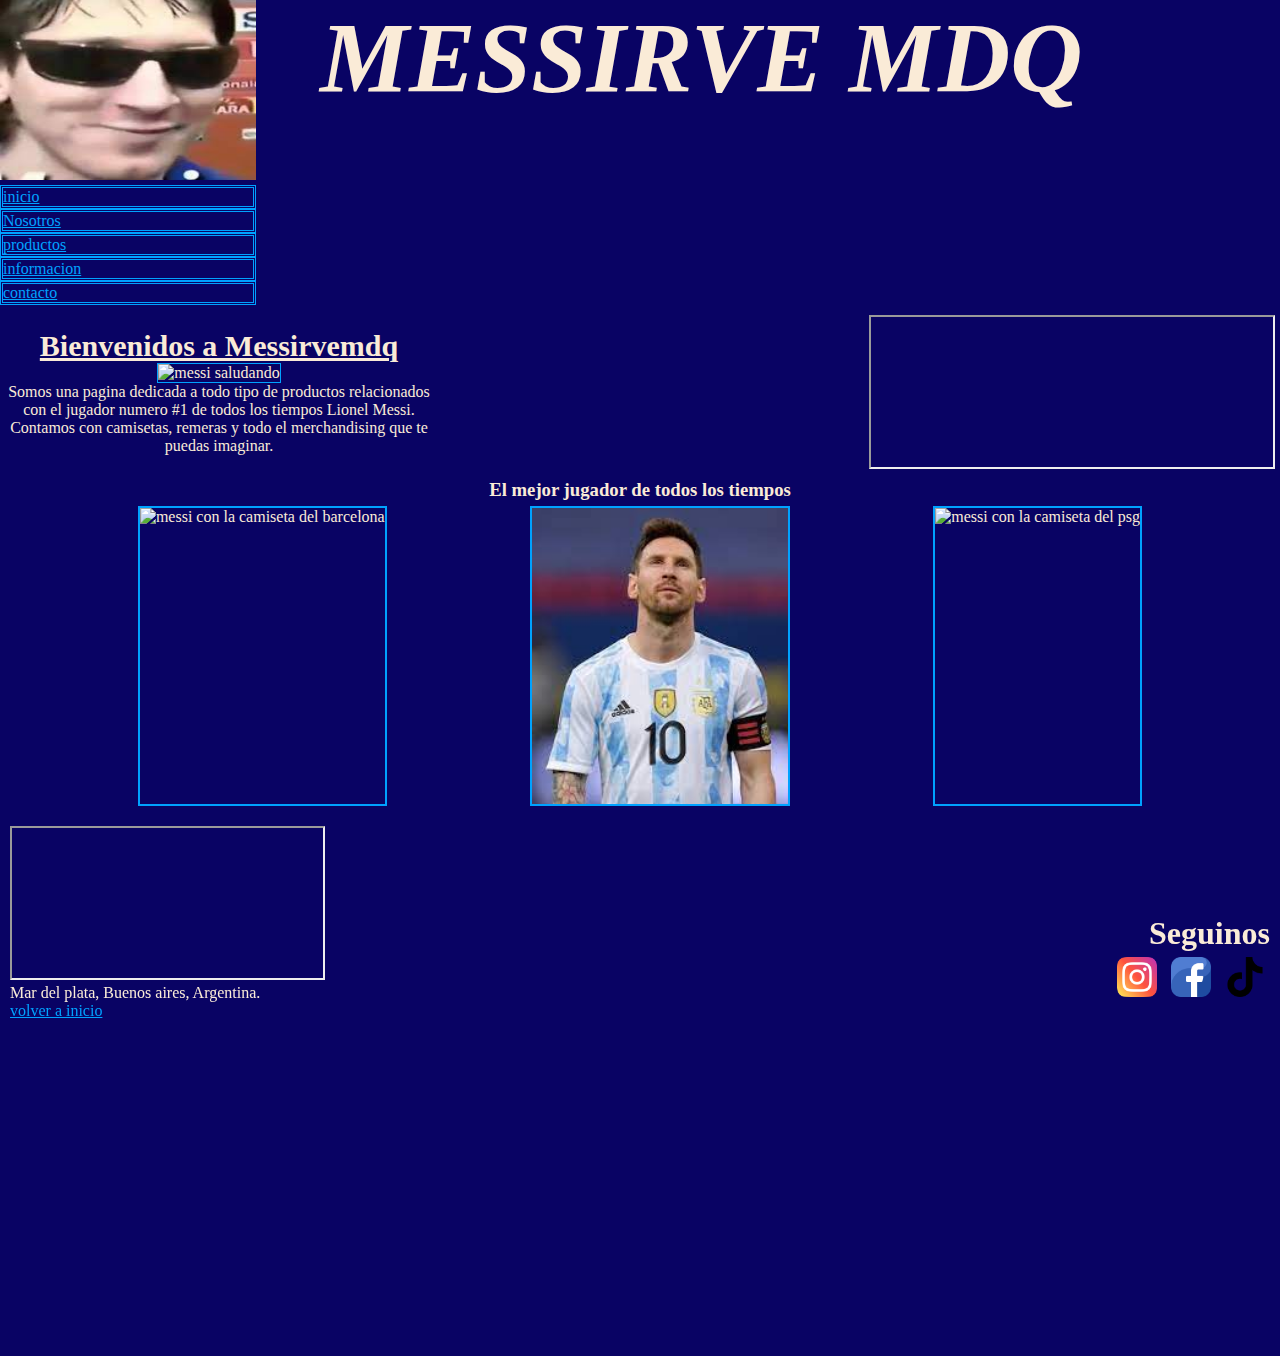
==== index.html @ 69eee735 "iniciando" ====
<!DOCTYPE html>
<html>
<head>
    <meta charset="UTF-8">
    <meta http-equiv="X-UA-Compatible" content="IE=edge">
    <meta name="viewport" content="width=device-width, initial-scale=1.0">
    <title>messirvemdq</title>

    <link href="https://cdn.jsdelivr.net/npm/bootstrap@5.1.3/dist/css/bootstrap.min.css" rel="stylesheet" integrity="sha384-1BmE4kWBq78iYhFldvKuhfTAU6auU8tT94WrHftjDbrCEXSU1oBoqyl2QvZ6jIW3" crossorigin="anonymous">

    <link rel="stylesheet" href="estilos/estilos.css">
    <link rel="shortcut icon" href="imagenes/favicon.ico" type="image/x-icon">
    <link rel="icon" href="imagenes/favicon.ico" type="image/x-icon"> 
</head>
<body id="grilla-areas">
   
    <header class="titulo" id="inicio">

        <img src="imagenes/messirve2.jpg" alt="logo messirve">
        <h1>MESSIRVE MDQ </h1> 
        
    </header>

    
    <nav class="menu">
        <ul class="nav nav-pills nav-justified">
        <li class="nav-item">
          <a class="nav-link active" aria-current="page" href="index.html">inicio</a>
        </li>
        <li class="nav-item">
          <a class="nav-link" href="paginas/nosotros.html">Nosotros</a>
        </li>
        <li class="nav-item">
          <a class="nav-link" href="paginas/productos.html">productos</a>
        </li>
        <li class="nav-item">
          <a class="nav-link" href="paginas/informacion.html">informacion</a>
        </li>
        <li class="nav-item">
            <a class="nav-link" href="paginas/contacto.html">contacto</a>
          </li>
        </ul>
    </nav>


    <section class="presentacion" id="saludo">
        <h2>Bienvenidos a Messirvemdq</h2>
        <img class="" src="https://encrypted-tbn0.gstatic.com/images?q=tbn:ANd9GcQJ3PNjOKpRsNLU3JyqGo30hFySJSRhVh8MZQ&usqp=CAU" alt="messi saludando">

        <p>Somos una pagina dedicada a todo tipo de productos relacionados con el jugador numero #1 de todos los tiempos Lionel Messi. Contamos con camisetas, remeras y todo el merchandising que te puedas imaginar.</p>
    </section>
    <section id="fotos" class="camisetas">
        <h3>El mejor jugador de todos los tiempos</h3>
        <article>        
            <img src="https://i.pinimg.com/originals/a3/68/0e/a3680e775f9c9337b7ccfcdf8c502755.jpg"  alt="messi con la camiseta del barcelona">

            <img src="imagenes/messi-camiseta1.jpg" alt="messi con la camiseta de la copa america">

            <img src="https://encrypted-tbn0.gstatic.com/images?q=tbn:ANd9GcQix8iZkI_CMEKSxhjtA6IxgdpMWDa_nEv1fg&usqp=CAU" alt="messi con la camiseta del psg">
        </article>
    </section>    
    <aside id="brazo" class="paginas">
        <iframe class="iframe" src="https://www.youtube.com/embed/tRSFPh_BhzM" title="YouTube video player" frameborder="0" allow="accelerometer; autoplay; clipboard-write; encrypted-media; gyroscope; picture-in-picture" allowfullscreen></iframe>

        <iframe class="iframe" src="https://messi.com/" ></iframe>
    </aside>
    

    <footer class="final">
        <section>
            <article class="mapa">
                <iframe  src="https://www.google.com/maps/embed?pb=!1m18!1m12!1m3!1d201169.9058427753!2d-57.871158523212735!3d-38.01725653485772!2m3!1f0!2f0!3f0!3m2!1i1024!2i768!4f13.1!3m3!1m2!1s0x9584d94d19d34209%3A0xdd9670804bfed126!2sMar%20del%20Plata%2C%20Provincia%20de%20Buenos%20Aires!5e0!3m2!1ses-419!2sar!4v1652052007382!5m2!1ses-419!2sar"  allowfullscreen="" loading="lazy" referrerpolicy="no-referrer-when-downgrade"></iframe>        
                <p>Mar del plata, Buenos aires, Argentina.</p>
                <a href="#inicio">volver a inicio</a>
            </article>      
           

            <article class="redes">
                <div>
                    <h4>Seguinos</h4>
                </div>
                <div>
                    <a href="https://www.instagram.com/messirve.mdq/" target="_blank"><img src="imagenes/instagram.png" alt="logo instagram"></a> 

                    <a href="" target="_blank"><img src="imagenes/facebook.png" alt="logo facebook"></a>

                    <a href="" target="_blank"><img src="imagenes/tik-tok.png" alt="logo tik-tok"></a>
                </div>
            </article>
        </section>
    </footer>
    <script src="https://cdn.jsdelivr.net/npm/@popperjs/core@2.10.2/dist/umd/popper.min.js" integrity="sha384-7+zCNj/IqJ95wo16oMtfsKbZ9ccEh31eOz1HGyDuCQ6wgnyJNSYdrPa03rtR1zdB" crossorigin="anonymous"></script>
    <script src="https://cdn.jsdelivr.net/npm/bootstrap@5.1.3/dist/js/bootstrap.min.js" integrity="sha384-QJHtvGhmr9XOIpI6YVutG+2QOK9T+ZnN4kzFN1RtK3zEFEIsxhlmWl5/YESvpZ13" crossorigin="anonymous"></script>
</body>
</html>
---- estilos/estilos.css ----
@import url('https://fonts.googleapis.com/css2? family= Roboto:ital,wght@0,300;0,500;1,900 & display=swap');

*{
    margin: 0;
    padding: 0;
    font-family: 'roboto' sans-serif;
    box-sizing: border-box;
}


/*----body----*/
body{
    background-color: rgb(9, 3, 100);
    color: antiquewhite;
}

/*----header----*/

.titulo{
    display: flex;
    justify-content: flex-start;
    align-items: stretch;
}
.titulo img{
    width: 20%;
    height: 20vh;
    margin-right: 5%;
}
.titulo h1{
    font-style: italic ;
    font-size: 100px;
    text-align: end;        
}

/*----nav----*/

.menu{   
    width: 100%;    
    /*padding: 5px;*/    
}
/*.menu ul{
    display: flex;
    justify-content: space-between;
    align-items: center;
}*/
.menu ul li{
   /* font-size: larger;
    text-align: center;*/
    width: 20%;    
    border: double rgb(0, 162, 255);
    /*display: inline-block;*/
}
.menu ul li a{
    color: rgb(0, 162, 255);
}   


/*-----------section-saludo-------------*/

.presentacion{
    display: flex;
    flex-flow: column wrap;
    justify-content: center;
    align-items: center;
    text-align: center;
    padding: 5px;
}
.presentacion img{
    
    border: 1px solid rgb(0, 162, 255);
}
.presentacion h2{
    font-size: 30px;
    font-style: bold;
    text-decoration: underline;
    
}
.presentacion p{
    font-size: 100;
}

/*-----------seccion-camisetas-----------*/

.camisetas article{
    display: flex;
    justify-content: space-evenly;
    align-items: stretch;
    flex-wrap: wrap;
}
.camisetas h3{
    text-align: center;
    font-size: 700;
}
.camisetas article img{   
    height: 300px;
    margin: 5px;
    border: solid 2px rgb(0, 162, 255);
}

/*-----------aside-----------*/

.paginas{
  display: flex;
  justify-content: space-evenly;
  align-items: stretch;
}
.paginas iframe{    
    width: 50%;
    margin: 5px;
}

/*----main-nosotros----*/


.nos{
    display: flex; 
    align-items: center;   
}
.nos div{
    width: 50%;
}
.nos div h2{
    font-size: 3rem;
    font-style: bold;
    text-decoration: underline;
    text-align: center;
  
}
.nos div p{
    text-align: center;
    font-style: normal;
    line-height: 250%;
    font-size: 500;
    padding: 30px;
}
.nos div img{
   width: 100%;
   height: auto;
   
}

/*----main-productos----*/

.productos{
    text-align: center;
    font-style: normal;    
}
.productos h2{
    
    font-size: 30px;
    font-style: bold;
    text-decoration: underline;
}
.productos h3{
    font-size: 700;
    font-style: italic;
    text-align: justify;
}
.productos section{
    display: flex;
    flex-flow: row wrap;
    justify-content: space-around;
    align-items: center;
}
.productos section div img{
    width: 100%;
    height: 300px;
   
    border: solid 2px rgb(0, 162, 255);  
}
.productos section div p{
    text-align: center;
    line-height: 25px;
}


/*----main-informacion----*/
.info{
    text-align: center;
    font-style: normal;
    background:  url(https://cdn.resfu.com/scripts/tmp_images/agencia-efe_multimedia_55008223330.multimedia.photos.55008223330003.file.jpg?size=1000x&lossy=1);
    background-position: center;
    background-repeat: no-repeat;
    background-size: 100% 100%;
    padding: 20px;
    width: 100%;    
}
.info h2{    
    font-size: 30px;
    font-style: bold;
    text-decoration: underline;
}
.info h3{   
    font-size: 700;
    font-style:  italic;    
}
.info section{
    text-align: justify;
    line-height: 25px;
    width: 50%;
}
.pregunta{
    font-size: 300;
    font-style: bold;
}
.respuesta{
    font-size: 300;
    font-style: normal;
}
.respuesta a{
    color: rgb(0, 162, 255);
}

/*----main-contacto----*/
.contacto{
    text-align: center;
    font-style: normal;
    padding: 20px;
    width: 100%;
}
.contacto h2{
    
    font-size: 30px;
    font-style: bold;
    text-decoration: underline;
}
.contacto p{    
    font-size: 500;
    font-style: italic;
    margin: 10px;
}
.form{
    margin: 15px;  
    width: 100%; 
    padding: 10px;
    border: 1px solid white;
}  
.form div{
    margin-top: 10px;
}

/*----footer----*/

.final{
    width: 100%;
    height: 60vh;
    font-size: 300; 
    padding: 10px; 
    background-image: url(https://editorial.uefa.com/resources/026c-12f705c46a6c-9f2eb0579483-1000/messi_graphic.jpg); 
    background-position: center;
    background-repeat: no-repeat;
    background-size: cover;   
}
.final section{
    display: flex;        
}
.mapa{
    width: 50%;
    height: 20vh;
}
.mapa iframe{
    width: 50%;
}
.mapa p{
    text-align: justify;
}
.final section a{
    color: rgb(0, 162, 255);
}
.redes{
    width: 50%;
    display: flex;
    flex-direction: column;
    justify-content: flex-end;
    align-items: flex-end;
}
.redes div h4{
    font-size: 2rem;
}
.redes div a img{
    width: 50px;
    height: 50px; 
    padding: 5px;
}


/*------grids por areas--------*/
#grilla-areas{
    display: grid;
    /*estructura grid por area*/
    grid-template-areas: 
    /*2columnas y 5filas*/
    "cabeza cabeza"/*fila 1*/
    "menu menu "/*fila 2*/
    "saludo brazo "/*fila 3*/
    "fotos fotos"/*fila 4*/
    "pie pie "/*fila 5*/
    ;
    grid-template-columns: auto 65%;
    grid-template-rows: auto;
    grid-column-gap: 10px;
    grid-row-gap: 5px;
}

.grilla-galeria{
    display: grid;
    grid-template-columns: 30% 30% 30%;
    grid-template-rows: 50vh;
}

/*nombrar areas*/

header {
    grid-area: cabeza;
}
footer {
    grid-area: pie;
}
#saludo {
    grid-area: saludo;
}
#fotos {
    grid-area: fotos;    
}
nav {
    grid-area: menu;
}
aside {
    grid-area: brazo;
}



/*-----------------------tablet-----------------*/
/*----------------------------------------------*/

@media (max-width: 1023px) {

 /*----header----*/   
    .titulo{      
        align-items: center;
    }
    .titulo h1{
        font-size: 4rem;
        text-align: center;
    }

/*-----------section-saludo-------------*/
    .presentacion p{
        font-size: 1rem;
    }

/*-----------seccion-camisetas-----------*/
    .camisetas h3{
        font-size: 2rem;
        padding: 5px;
    }

/*-----------aside-----------*/
    .paginas{          
        align-items: center;
    }
    .paginas iframe{
        margin: 15px;
        width: 90%;
        height: 50vh;
    }

/*------grids por areas--------*/
    #grilla-areas{
        display: grid;
    /*estructura grid por area*/
        grid-template-areas: 
    /*1columnas y 6filas*/
        "cabeza"/*fila 1*/
        "menu"/*fila 2*/
        "saludo"/*fila 3*/
        "fotos"/*fila 4*/
        "brazo"/*fila 5*/
        "pie"/*fila 6*/
        ;
        grid-template-columns: 100%;
        grid-template-rows: 20vh auto ;
        grid-column-gap: 1px;
        grid-row-gap: 1px;
    }

}

/*----------------tablet pequeñas---------------*/
/*----------------------------------------------*/

@media (max-width: 768px){

/*----header----*/    
.titulo h1{
    font-size: 3rem;
}

/*-----------seccion-camisetas-----------*/
.camisetas article img{   
    height: 50vh;
}

/*-----------aside-----------*/
.paginas{    
    flex-flow: column wrap;       
}

/*----main-nosotros----*/
.nos{
    flex-direction: column;
}
.nos div{
    width: 100%;
}
.nos div h2{
    font-size: 2rem;
}
.nos div p{
    line-height: 150%;
    font-size: 300;
}

/*----main-nosotros----*/
.productos h3{
    text-align: center;
}

/*----main-informacion----*/

.info{
    color: white;
    background:  url(https://i.pinimg.com/originals/96/fa/4d/96fa4de7a5b4b34585c0bf4ca5a8f363.jpg);
    background-position: center;
    background-repeat: no-repeat;
    background-size: cover;
    padding: 20px;
    width: 100%;    
}
.info section{
    width: 80%;
}
.pregunta{ 
    font-size: 200;   
}
.respuesta{        
    font-size: 200;   
}

/*-----footer-----*/
.mapa p{
    width: 50%;
    text-align: center;
}
}

/*-------------------smartphone------------------*/
/*----------------------------------------------*/

@media (max-width: 480px){

/*----header----*/
.titulo h1{
    font-size: 2rem;
}

/*------nav------*/
.menu{
    height: auto;
}
.menu ul{
    flex-direction: column;    
}
.menu ul li{
    font-size: 1rem;
    width: 100%; 
    border: solid 1px rgb(0, 162, 255);  
}

/*-----------seccion-camisetas-----------*/
.camisetas article{
    display: flex;
    justify-content: space-around;
    align-items: stretch;
    flex-wrap: wrap;
}
.camisetas article img{   
    height: 60vh;
    width: 90%;  
}








/*-----footer-----*/
.redes div a{
    display: block;
}






    
}
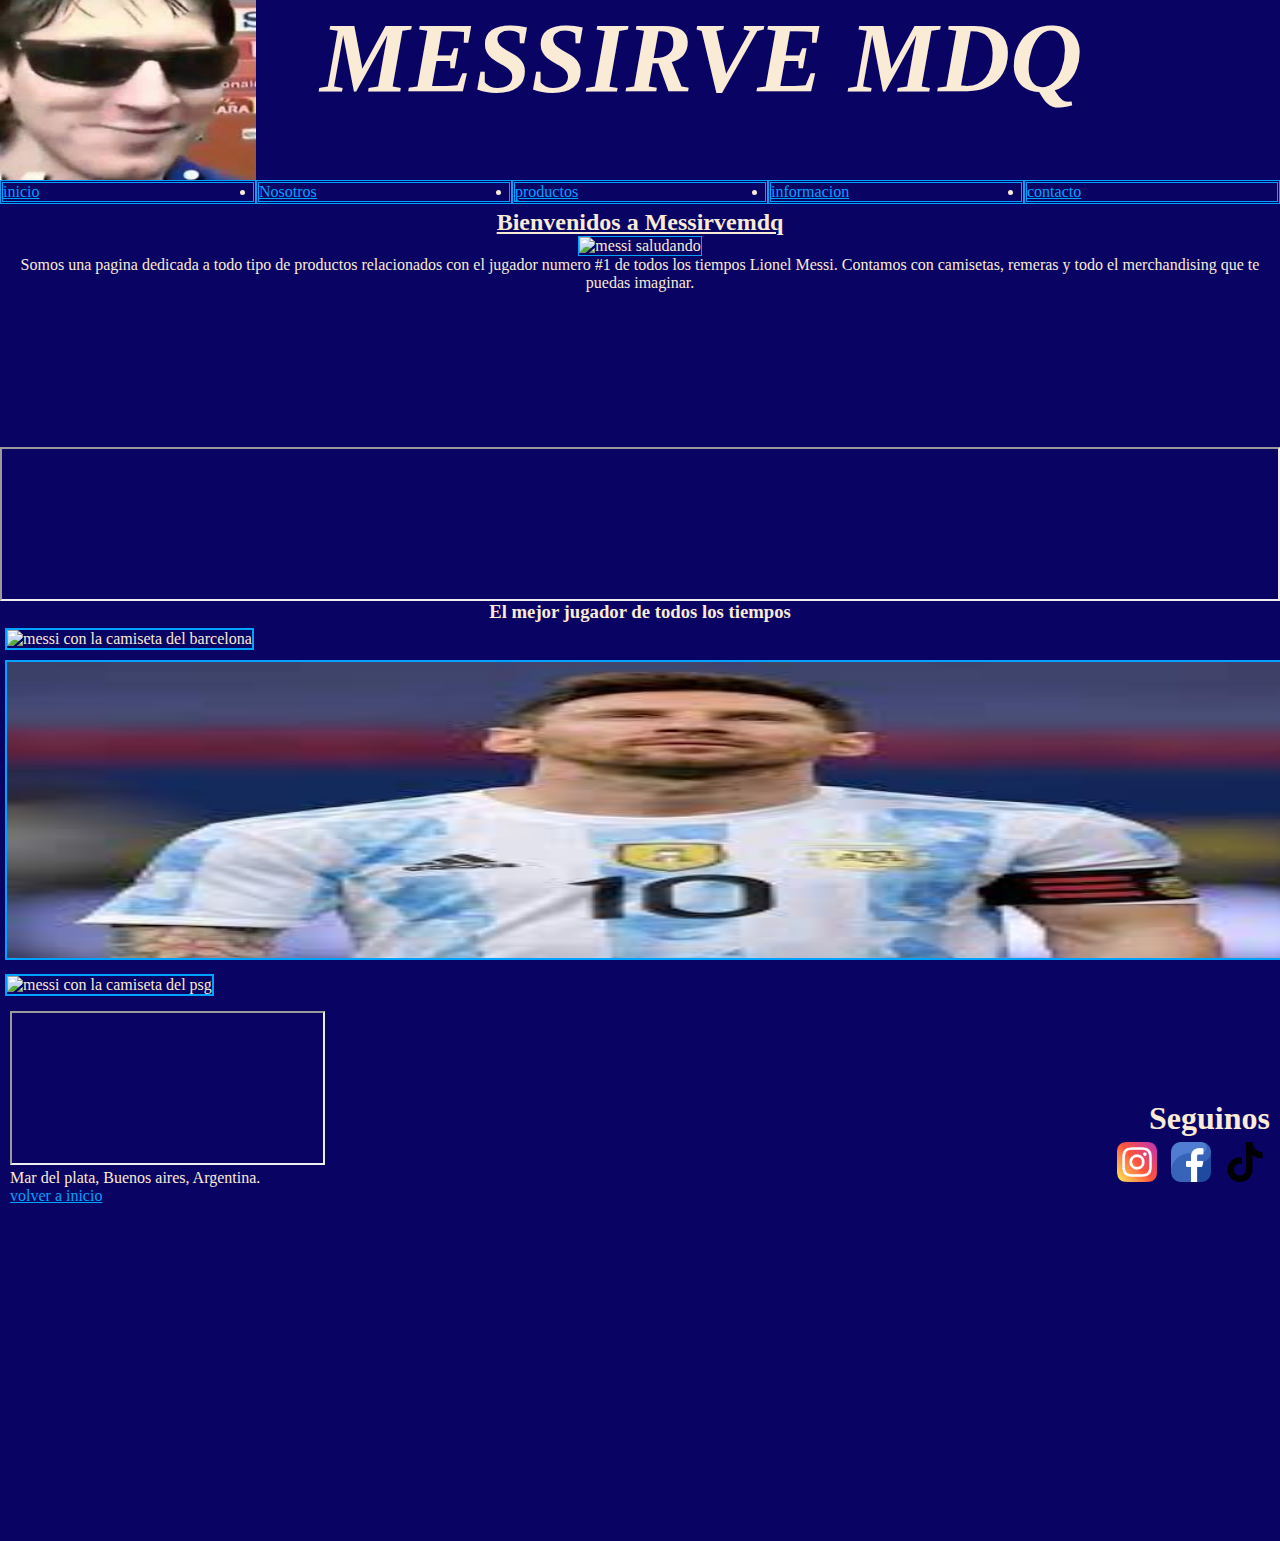
==== commit 8aaa140f: "index con boostrap" ====
--- a/index.html
+++ b/index.html
@@ -12,7 +12,7 @@
     <link rel="shortcut icon" href="imagenes/favicon.ico" type="image/x-icon">
     <link rel="icon" href="imagenes/favicon.ico" type="image/x-icon"> 
 </head>
-<body id="grilla-areas">
+<body>
    
     <header class="titulo" id="inicio">
 
@@ -21,7 +21,7 @@
         
     </header>
 
-    
+    <!--inicio menu-->
     <nav class="menu">
         <ul class="nav nav-pills nav-justified">
         <li class="nav-item">
@@ -41,14 +41,37 @@
           </li>
         </ul>
     </nav>
-
-
-    <section class="presentacion" id="saludo">
-        <h2>Bienvenidos a Messirvemdq</h2>
-        <img class="" src="https://encrypted-tbn0.gstatic.com/images?q=tbn:ANd9GcQJ3PNjOKpRsNLU3JyqGo30hFySJSRhVh8MZQ&usqp=CAU" alt="messi saludando">
-
-        <p>Somos una pagina dedicada a todo tipo de productos relacionados con el jugador numero #1 de todos los tiempos Lionel Messi. Contamos con camisetas, remeras y todo el merchandising que te puedas imaginar.</p>
-    </section>
+    <!--fin menu-->
+    <!--inicio main-->
+    <div class="container-fluid">
+        <div class="row">
+            <div class="presentacion col-12 col-md-12 col-lg-4">
+                <h2><u>Bienvenidos a Messirvemdq</u></h2>
+                <img class="" src="https://encrypted-tbn0.gstatic.com/images?q=tbn:ANd9GcQJ3PNjOKpRsNLU3JyqGo30hFySJSRhVh8MZQ&usqp=CAU" alt="messi saludando">
+                <p>Somos una pagina dedicada a todo tipo de productos relacionados con el jugador numero #1 de todos los tiempos Lionel Messi. Contamos con camisetas, remeras y todo el merchandising que te puedas imaginar.</p>
+            </div>
+            <div class="paginas col-12 col-md-6 col-lg-4">
+                <iframe  src="https://www.youtube.com/embed/tRSFPh_BhzM" title="YouTube video player" frameborder="0" allow="accelerometer; autoplay; clipboard-write; encrypted-media; gyroscope; picture-in-picture" allowfullscreen></iframe>
+            </div>
+            <div class="paginas col-12 col-md-6 col-lg-4">
+                <iframe src="https://messi.com/" ></iframe>
+            </div>
+        </div>
+        <div class="camisetas row">
+            <h3>El mejor jugador de todos los tiempos</h3>
+            <div class="col-12 col-sm-12 col-md-6 col-lg-4">
+                <img src="https://i.pinimg.com/originals/a3/68/0e/a3680e775f9c9337b7ccfcdf8c502755.jpg"  alt="messi con la camiseta del barcelona">
+            </div>
+            <div class="col-12 col-sm-12 col-md-6 col-lg-4">
+                <img src="imagenes/messi-camiseta1.jpg" alt="messi con la camiseta de la copa america">
+            </div>
+            <div class="col-12 col-sm-12 col-md-12 col-lg-4">
+                <img src="https://encrypted-tbn0.gstatic.com/images?q=tbn:ANd9GcQix8iZkI_CMEKSxhjtA6IxgdpMWDa_nEv1fg&usqp=CAU" alt="messi con la camiseta del psg">
+            </div>
+        </div>
+    </div>
+    
+    <!--
     <section id="fotos" class="camisetas">
         <h3>El mejor jugador de todos los tiempos</h3>
         <article>        
@@ -58,12 +81,7 @@
 
             <img src="https://encrypted-tbn0.gstatic.com/images?q=tbn:ANd9GcQix8iZkI_CMEKSxhjtA6IxgdpMWDa_nEv1fg&usqp=CAU" alt="messi con la camiseta del psg">
         </article>
-    </section>    
-    <aside id="brazo" class="paginas">
-        <iframe class="iframe" src="https://www.youtube.com/embed/tRSFPh_BhzM" title="YouTube video player" frameborder="0" allow="accelerometer; autoplay; clipboard-write; encrypted-media; gyroscope; picture-in-picture" allowfullscreen></iframe>
-
-        <iframe class="iframe" src="https://messi.com/" ></iframe>
-    </aside>
+    </section>-->
     
 
     <footer class="final">
--- a/estilos/estilos.css
+++ b/estilos/estilos.css
@@ -29,27 +29,37 @@
 .titulo h1{
     font-style: italic ;
     font-size: 100px;
-    text-align: end;        
-}
+    text-align: end;
+    animation-name: texto;
+    animation-duration: 1s;
+    animation-iteration-count: 1;
+}  
+@keyframes texto{
+    from{
+        transform: translatey(-100px);
+    }
+    to{
+        transform: translate(0);
+    }
+}      
+
 
 /*----nav----*/
 
 .menu{   
-    width: 100%;    
-    /*padding: 5px;*/    
-}
-/*.menu ul{
+    width: 100%;           
+}
+.menu ul{
     display: flex;
     justify-content: space-between;
     align-items: center;
-}*/
-.menu ul li{
-   /* font-size: larger;
-    text-align: center;*/
+}
+.menu ul li{  
     width: 20%;    
     border: double rgb(0, 162, 255);
-    /*display: inline-block;*/
-}
+   
+}
+
 .menu ul li a{
     color: rgb(0, 162, 255);
 }   
@@ -58,40 +68,27 @@
 /*-----------section-saludo-------------*/
 
 .presentacion{
-    display: flex;
-    flex-flow: column wrap;
-    justify-content: center;
-    align-items: center;
-    text-align: center;
-    padding: 5px;
-}
-.presentacion img{
-    
+    text-align: center; 
+    padding: 5px;   
+}
+.presentacion img{   
     border: 1px solid rgb(0, 162, 255);
 }
-.presentacion h2{
-    font-size: 30px;
-    font-style: bold;
-    text-decoration: underline;
-    
-}
-.presentacion p{
-    font-size: 100;
-}
 
 /*-----------seccion-camisetas-----------*/
 
-.camisetas article{
-    display: flex;
-    justify-content: space-evenly;
+.camisetas{
+    /*display: flex;
+    justify-content: space-evenly;*/
     align-items: stretch;
-    flex-wrap: wrap;
+    /*flex-wrap: wrap;*/
 }
 .camisetas h3{
     text-align: center;
     font-size: 700;
 }
-.camisetas article img{   
+.camisetas div img{
+    width: 100%;   
     height: 300px;
     margin: 5px;
     border: solid 2px rgb(0, 162, 255);
@@ -99,14 +96,16 @@
 
 /*-----------aside-----------*/
 
-.paginas{
-  display: flex;
-  justify-content: space-evenly;
-  align-items: stretch;
-}
-.paginas iframe{    
-    width: 50%;
-    margin: 5px;
+
+
+.paginas{  
+    display: flex;
+    justify-content: space-between;
+    align-items: stretch;
+}
+.paginas iframe{
+    width: 100%;
+   
 }
 
 /*----main-nosotros----*/
@@ -284,23 +283,7 @@
 }
 
 
-/*------grids por areas--------*/
-#grilla-areas{
-    display: grid;
-    /*estructura grid por area*/
-    grid-template-areas: 
-    /*2columnas y 5filas*/
-    "cabeza cabeza"/*fila 1*/
-    "menu menu "/*fila 2*/
-    "saludo brazo "/*fila 3*/
-    "fotos fotos"/*fila 4*/
-    "pie pie "/*fila 5*/
-    ;
-    grid-template-columns: auto 65%;
-    grid-template-rows: auto;
-    grid-column-gap: 10px;
-    grid-row-gap: 5px;
-}
+
 
 .grilla-galeria{
     display: grid;
@@ -308,26 +291,6 @@
     grid-template-rows: 50vh;
 }
 
-/*nombrar areas*/
-
-header {
-    grid-area: cabeza;
-}
-footer {
-    grid-area: pie;
-}
-#saludo {
-    grid-area: saludo;
-}
-#fotos {
-    grid-area: fotos;    
-}
-nav {
-    grid-area: menu;
-}
-aside {
-    grid-area: brazo;
-}
 
 
 
@@ -341,20 +304,14 @@
         align-items: center;
     }
     .titulo h1{
-        font-size: 4rem;
+        font-size: 5rem;
         text-align: center;
     }
 
-/*-----------section-saludo-------------*/
-    .presentacion p{
-        font-size: 1rem;
-    }
+  
 
 /*-----------seccion-camisetas-----------*/
-    .camisetas h3{
-        font-size: 2rem;
-        padding: 5px;
-    }
+
 
 /*-----------aside-----------*/
     .paginas{          
@@ -394,12 +351,14 @@
 
 /*----header----*/    
 .titulo h1{
-    font-size: 3rem;
+    font-size: 3.5rem;
 }
 
 /*-----------seccion-camisetas-----------*/
-.camisetas article img{   
-    height: 50vh;
+.camisetas div img{   
+    width: 80%;
+    height: 70vh;
+    margin: 5px 10%;   
 }
 
 /*-----------aside-----------*/
@@ -458,14 +417,14 @@
 /*-------------------smartphone------------------*/
 /*----------------------------------------------*/
 
-@media (max-width: 480px){
+@media (max-width: 576px){
 
 /*----header----*/
 .titulo h1{
-    font-size: 2rem;
-}
-
-/*------nav------*/
+    font-size: 3rem;
+}
+
+------nav------
 .menu{
     height: auto;
 }
@@ -479,15 +438,10 @@
 }
 
 /*-----------seccion-camisetas-----------*/
-.camisetas article{
-    display: flex;
-    justify-content: space-around;
-    align-items: stretch;
-    flex-wrap: wrap;
-}
-.camisetas article img{   
+
+.camisetas div img{   
     height: 60vh;
-    width: 90%;  
+   
 }
 
 
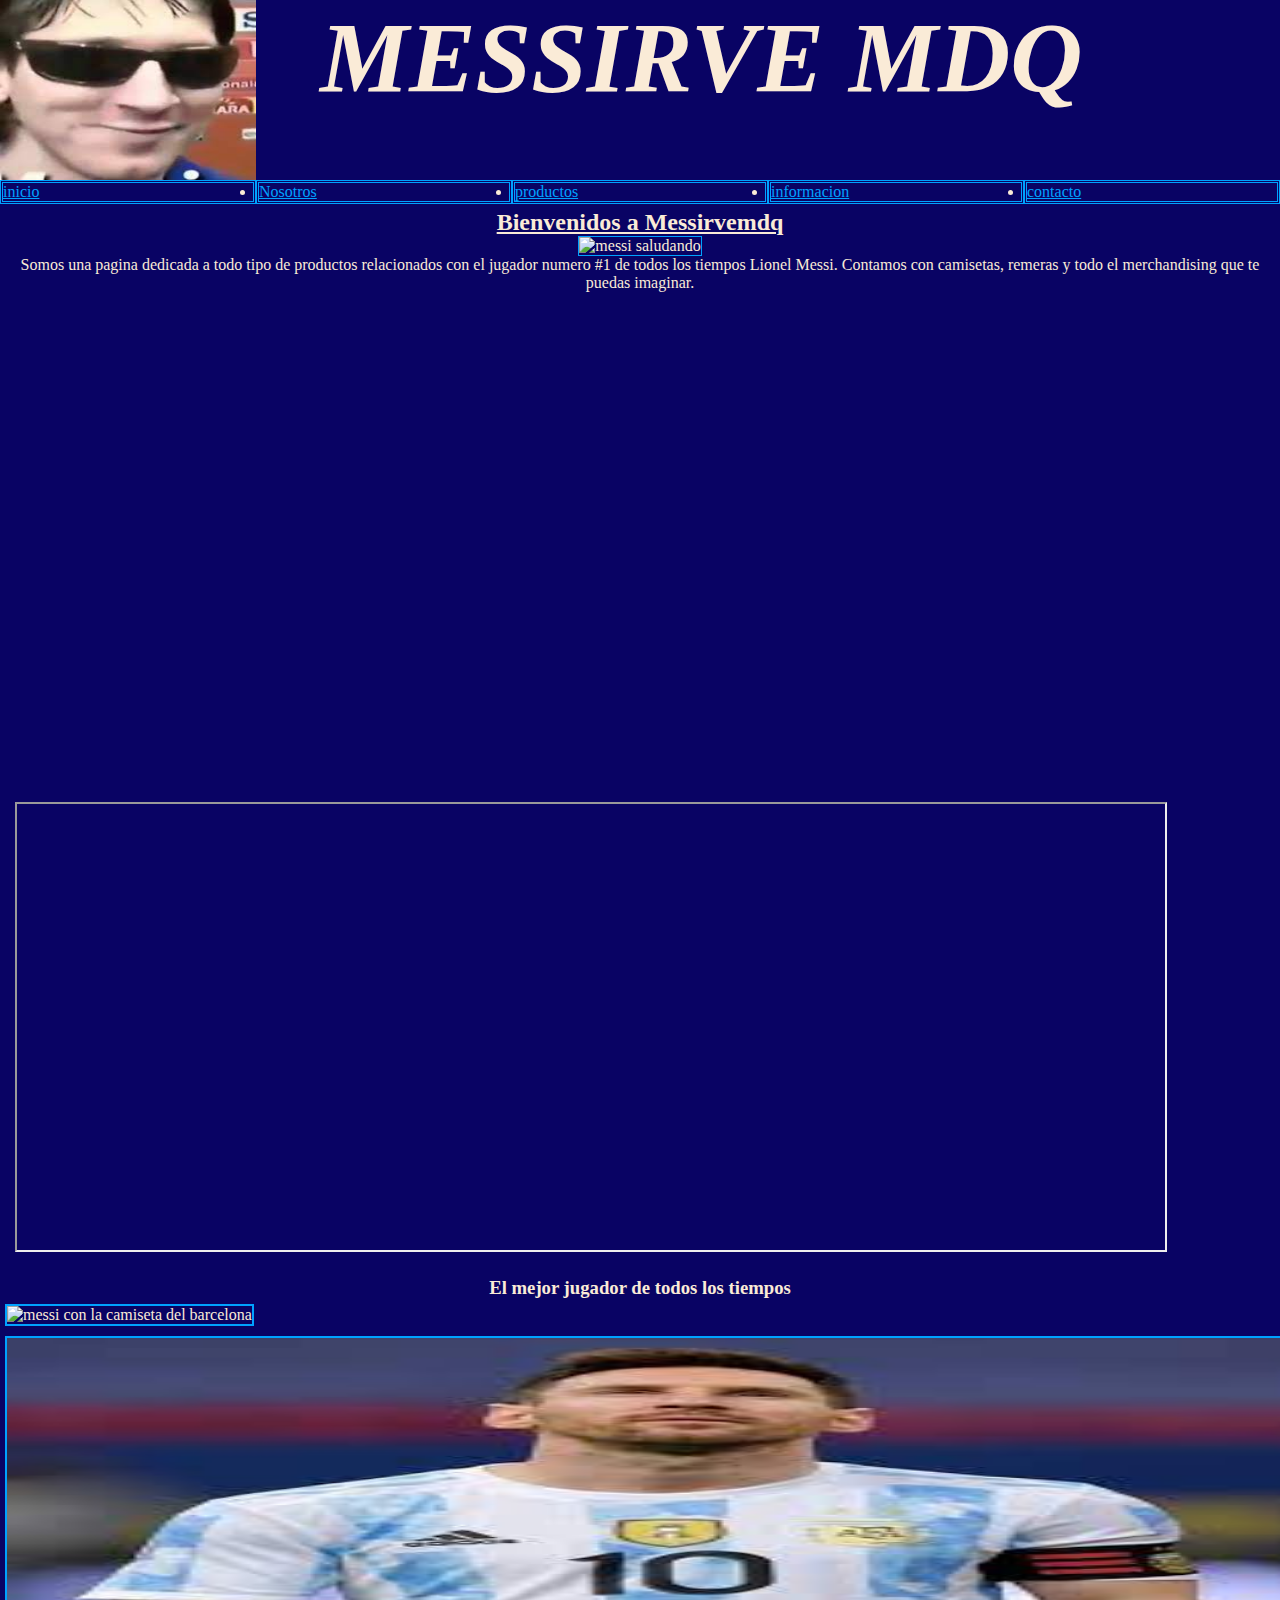
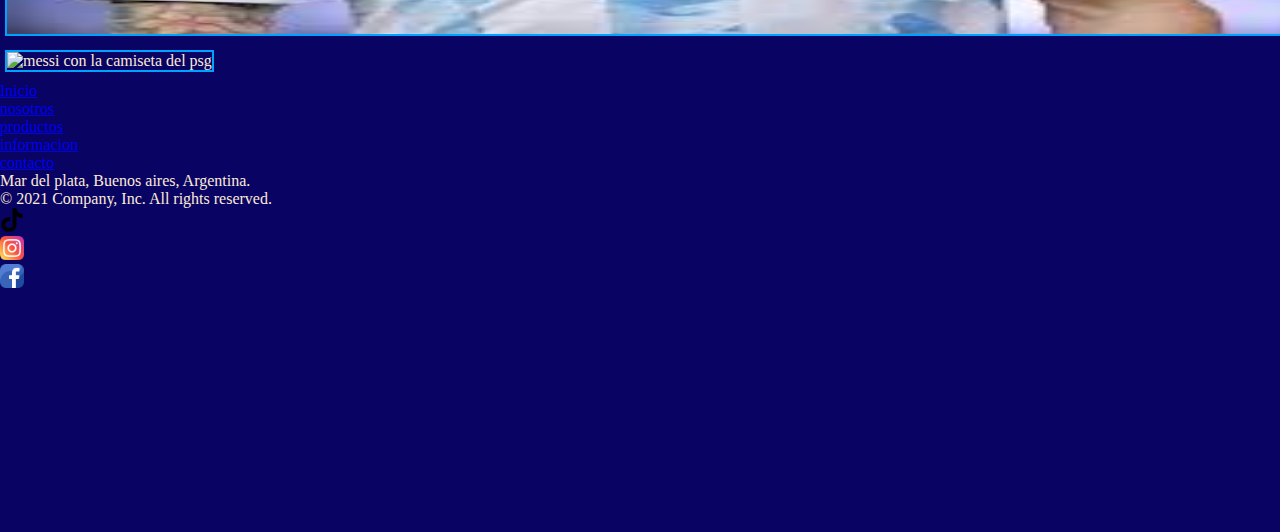
==== commit 5da8f43f: "boostrap en footer" ====
--- a/index.html
+++ b/index.html
@@ -16,7 +16,7 @@
    
     <header class="titulo" id="inicio">
 
-        <img src="imagenes/messirve2.jpg" alt="logo messirve">
+        <img src="imagenes/messirve2.jpg"  alt="logo messirve">
         <h1>MESSIRVE MDQ </h1> 
         
     </header>
@@ -47,7 +47,7 @@
         <div class="row">
             <div class="presentacion col-12 col-md-12 col-lg-4">
                 <h2><u>Bienvenidos a Messirvemdq</u></h2>
-                <img class="" src="https://encrypted-tbn0.gstatic.com/images?q=tbn:ANd9GcQJ3PNjOKpRsNLU3JyqGo30hFySJSRhVh8MZQ&usqp=CAU" alt="messi saludando">
+                <img class="rounded-pill" src="https://encrypted-tbn0.gstatic.com/images?q=tbn:ANd9GcQJ3PNjOKpRsNLU3JyqGo30hFySJSRhVh8MZQ&usqp=CAU"  alt="messi saludando">
                 <p>Somos una pagina dedicada a todo tipo de productos relacionados con el jugador numero #1 de todos los tiempos Lionel Messi. Contamos con camisetas, remeras y todo el merchandising que te puedas imaginar.</p>
             </div>
             <div class="paginas col-12 col-md-6 col-lg-4">
@@ -70,43 +70,36 @@
             </div>
         </div>
     </div>
-    
-    <!--
-    <section id="fotos" class="camisetas">
-        <h3>El mejor jugador de todos los tiempos</h3>
-        <article>        
-            <img src="https://i.pinimg.com/originals/a3/68/0e/a3680e775f9c9337b7ccfcdf8c502755.jpg"  alt="messi con la camiseta del barcelona">
+    <!--final main-->  
+     <!--inicio footer-->
+    <div class="final container-fluid">
+        <footer class="py-5">
+            <div class="row">
+                <div class="col-2">
+                    <ul class="nav flex-column">
+                        <li class="nav-item mb-2"><a href="#inicio" class="nav-link p-0 text-muted">Inicio</a></li>
+                        <li class="nav-item mb-2"><a href="paginas/nosotros.html" class="nav-link p-0 text-muted">nosotros</a></li>
+                        <li class="nav-item mb-2"><a href="paginas/productos.html" class="nav-link p-0 text-muted">productos</a></li>
+                        <li class="nav-item mb-2"><a href="paginas/informacion.html" class="nav-link p-0 text-muted">informacion</a></li>
+                        <li class="nav-item mb-2"><a href="paginas/contacto.html" class="nav-link p-0 text-muted">contacto</a></li>
+                     </ul>
+                </div>
+            </div>
 
-            <img src="imagenes/messi-camiseta1.jpg" alt="messi con la camiseta de la copa america">
+            <div class="d-flex justify-content-between py-3 my-3 ">
+                <p class="text-muted">Mar del plata, Buenos aires, Argentina.</p>
+                <p class="text-muted">&copy; 2021 Company, Inc. All rights reserved.</p>
+                <ul class="redes list-unstyled d-flex">
+                    <li class="ms-3"><a href="" target="_blank"><img src="imagenes/tik-tok.png" alt="logo tik-tok"></a></li>
+                    <li class="ms-3"><a href="https://www.instagram.com/messirve.mdq/" target="_blank"><img src="imagenes/instagram.png" alt="logo instagram"></a></li>
+                    <li class="ms-3"><a href="" target="_blank"><img src="imagenes/facebook.png" alt="logo facebook"></a></li>
+                </ul>
+            </div>
+        </footer>
+    </div>
+   <!--final footer-->
 
-            <img src="https://encrypted-tbn0.gstatic.com/images?q=tbn:ANd9GcQix8iZkI_CMEKSxhjtA6IxgdpMWDa_nEv1fg&usqp=CAU" alt="messi con la camiseta del psg">
-        </article>
-    </section>-->
-    
 
-    <footer class="final">
-        <section>
-            <article class="mapa">
-                <iframe  src="https://www.google.com/maps/embed?pb=!1m18!1m12!1m3!1d201169.9058427753!2d-57.871158523212735!3d-38.01725653485772!2m3!1f0!2f0!3f0!3m2!1i1024!2i768!4f13.1!3m3!1m2!1s0x9584d94d19d34209%3A0xdd9670804bfed126!2sMar%20del%20Plata%2C%20Provincia%20de%20Buenos%20Aires!5e0!3m2!1ses-419!2sar!4v1652052007382!5m2!1ses-419!2sar"  allowfullscreen="" loading="lazy" referrerpolicy="no-referrer-when-downgrade"></iframe>        
-                <p>Mar del plata, Buenos aires, Argentina.</p>
-                <a href="#inicio">volver a inicio</a>
-            </article>      
-           
-
-            <article class="redes">
-                <div>
-                    <h4>Seguinos</h4>
-                </div>
-                <div>
-                    <a href="https://www.instagram.com/messirve.mdq/" target="_blank"><img src="imagenes/instagram.png" alt="logo instagram"></a> 
-
-                    <a href="" target="_blank"><img src="imagenes/facebook.png" alt="logo facebook"></a>
-
-                    <a href="" target="_blank"><img src="imagenes/tik-tok.png" alt="logo tik-tok"></a>
-                </div>
-            </article>
-        </section>
-    </footer>
     <script src="https://cdn.jsdelivr.net/npm/@popperjs/core@2.10.2/dist/umd/popper.min.js" integrity="sha384-7+zCNj/IqJ95wo16oMtfsKbZ9ccEh31eOz1HGyDuCQ6wgnyJNSYdrPa03rtR1zdB" crossorigin="anonymous"></script>
     <script src="https://cdn.jsdelivr.net/npm/bootstrap@5.1.3/dist/js/bootstrap.min.js" integrity="sha384-QJHtvGhmr9XOIpI6YVutG+2QOK9T+ZnN4kzFN1RtK3zEFEIsxhlmWl5/YESvpZ13" crossorigin="anonymous"></script>
 </body>
--- a/estilos/estilos.css
+++ b/estilos/estilos.css
@@ -56,10 +56,8 @@
 }
 .menu ul li{  
     width: 20%;    
-    border: double rgb(0, 162, 255);
-   
-}
-
+    border: double rgb(0, 162, 255);   
+}
 .menu ul li a{
     color: rgb(0, 162, 255);
 }   
@@ -77,15 +75,11 @@
 
 /*-----------seccion-camisetas-----------*/
 
-.camisetas{
-    /*display: flex;
-    justify-content: space-evenly;*/
-    align-items: stretch;
-    /*flex-wrap: wrap;*/
-}
+
 .camisetas h3{
     text-align: center;
     font-size: 700;
+    margin-top: 10px;
 }
 .camisetas div img{
     width: 100%;   
@@ -102,6 +96,7 @@
     display: flex;
     justify-content: space-between;
     align-items: stretch;
+    margin-top: 5px;
 }
 .paginas iframe{
     width: 100%;
@@ -163,8 +158,7 @@
 }
 .productos section div img{
     width: 100%;
-    height: 300px;
-   
+    height: 300px;   
     border: solid 2px rgb(0, 162, 255);  
 }
 .productos section div p{
@@ -242,44 +236,17 @@
 
 .final{
     width: 100%;
-    height: 60vh;
-    font-size: 300; 
-    padding: 10px; 
+    height: 50vh;
+    margin-top: 5px;
     background-image: url(https://editorial.uefa.com/resources/026c-12f705c46a6c-9f2eb0579483-1000/messi_graphic.jpg); 
     background-position: center;
     background-repeat: no-repeat;
     background-size: cover;   
 }
-.final section{
-    display: flex;        
-}
-.mapa{
-    width: 50%;
-    height: 20vh;
-}
-.mapa iframe{
-    width: 50%;
-}
-.mapa p{
-    text-align: justify;
-}
-.final section a{
-    color: rgb(0, 162, 255);
-}
-.redes{
-    width: 50%;
-    display: flex;
-    flex-direction: column;
-    justify-content: flex-end;
-    align-items: flex-end;
-}
-.redes div h4{
-    font-size: 2rem;
-}
-.redes div a img{
-    width: 50px;
-    height: 50px; 
-    padding: 5px;
+
+.redes li a img{
+    width: 24px;
+    height: 24px;    
 }
 
 
@@ -308,7 +275,7 @@
         text-align: center;
     }
 
-  
+}  
 
 /*-----------seccion-camisetas-----------*/
 
@@ -323,30 +290,6 @@
         height: 50vh;
     }
 
-/*------grids por areas--------*/
-    #grilla-areas{
-        display: grid;
-    /*estructura grid por area*/
-        grid-template-areas: 
-    /*1columnas y 6filas*/
-        "cabeza"/*fila 1*/
-        "menu"/*fila 2*/
-        "saludo"/*fila 3*/
-        "fotos"/*fila 4*/
-        "brazo"/*fila 5*/
-        "pie"/*fila 6*/
-        ;
-        grid-template-columns: 100%;
-        grid-template-rows: 20vh auto ;
-        grid-column-gap: 1px;
-        grid-row-gap: 1px;
-    }
-
-}
-
-/*----------------tablet pequeñas---------------*/
-/*----------------------------------------------*/
-
 @media (max-width: 768px){
 
 /*----header----*/    
@@ -357,13 +300,8 @@
 /*-----------seccion-camisetas-----------*/
 .camisetas div img{   
     width: 80%;
-    height: 70vh;
+    height: 85vh;
     margin: 5px 10%;   
-}
-
-/*-----------aside-----------*/
-.paginas{    
-    flex-flow: column wrap;       
 }
 
 /*----main-nosotros----*/
@@ -393,7 +331,7 @@
     background:  url(https://i.pinimg.com/originals/96/fa/4d/96fa4de7a5b4b34585c0bf4ca5a8f363.jpg);
     background-position: center;
     background-repeat: no-repeat;
-    background-size: cover;
+    background-size: contain;
     padding: 20px;
     width: 100%;    
 }
@@ -408,9 +346,12 @@
 }
 
 /*-----footer-----*/
-.mapa p{
-    width: 50%;
-    text-align: center;
+
+.final{
+    height: 60vh;
+}
+p{
+    font-size: 1rem;
 }
 }
 
@@ -444,16 +385,12 @@
    
 }
 
-
-
-
-
-
-
-
 /*-----footer-----*/
-.redes div a{
-    display: block;
+.redes li a img{
+   justify-content: flex-end; 
+}
+p{
+    font-size: 0.75rem;
 }
 
 
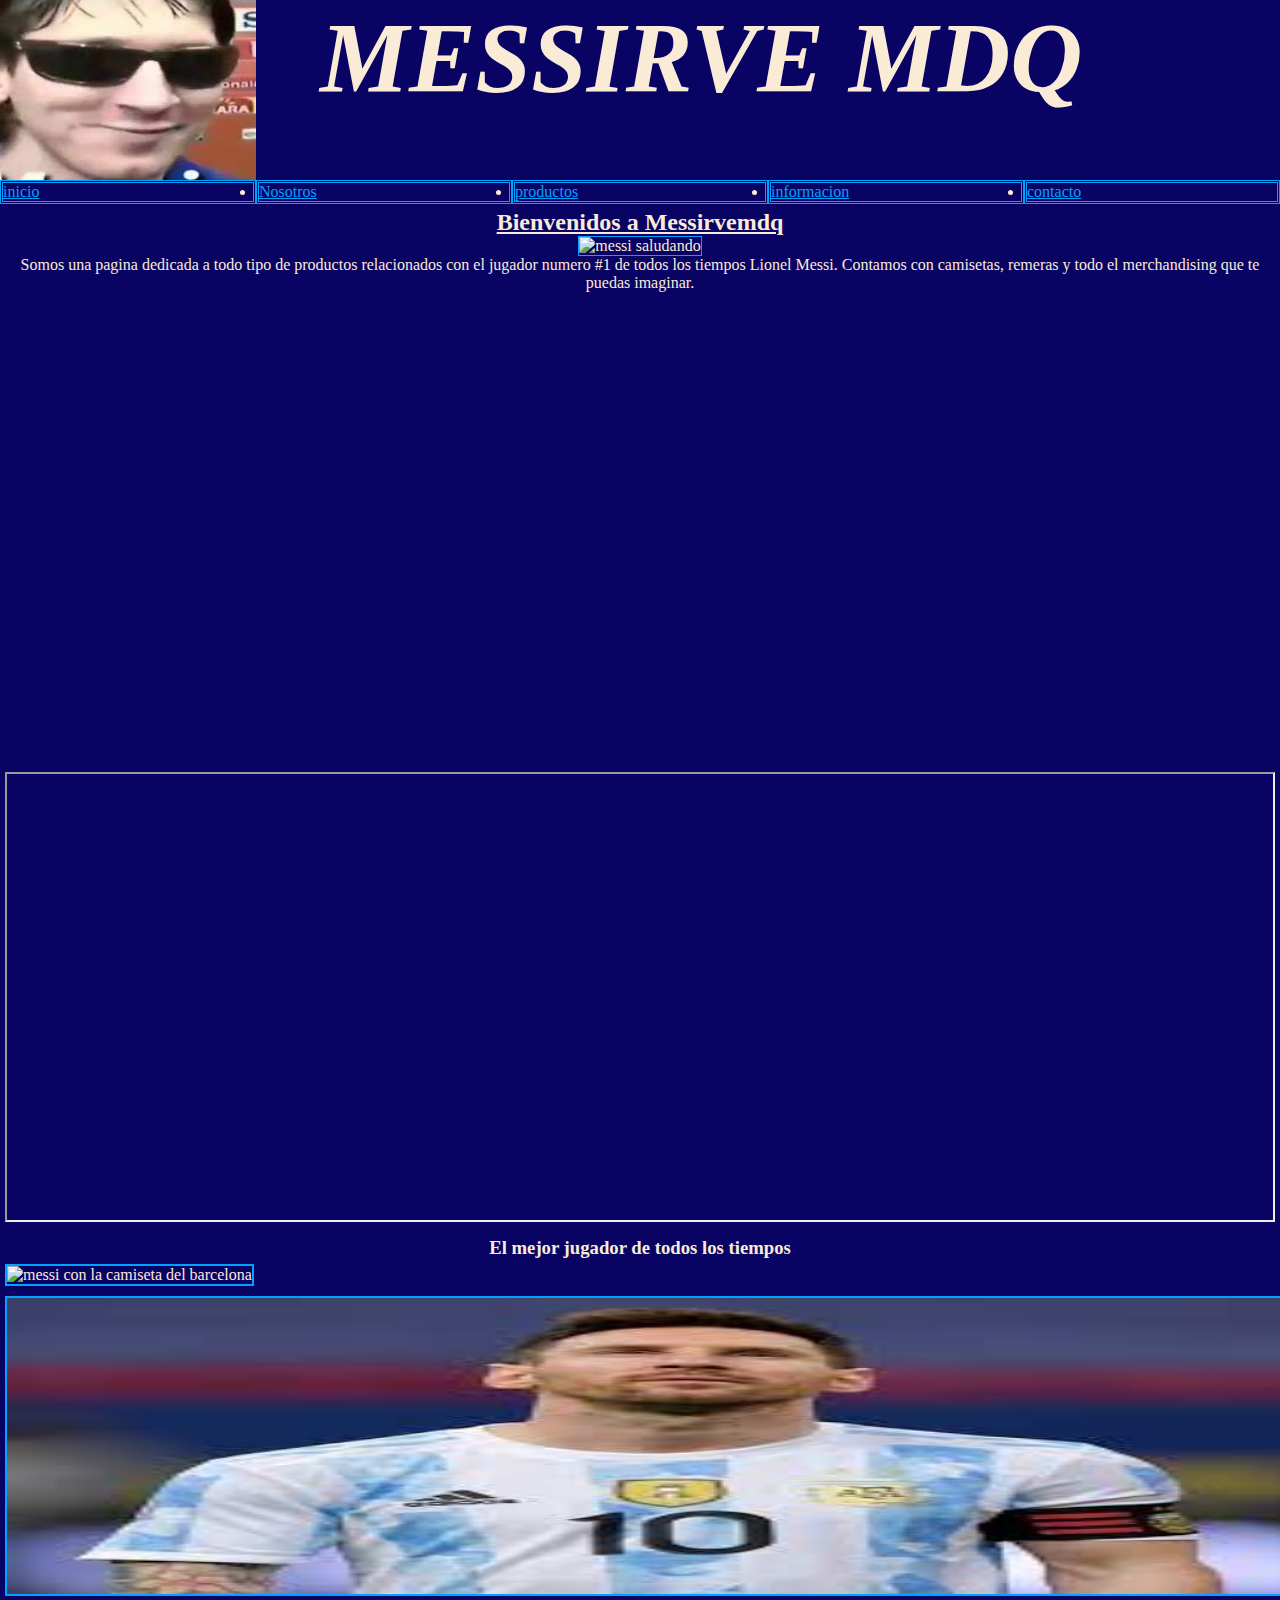
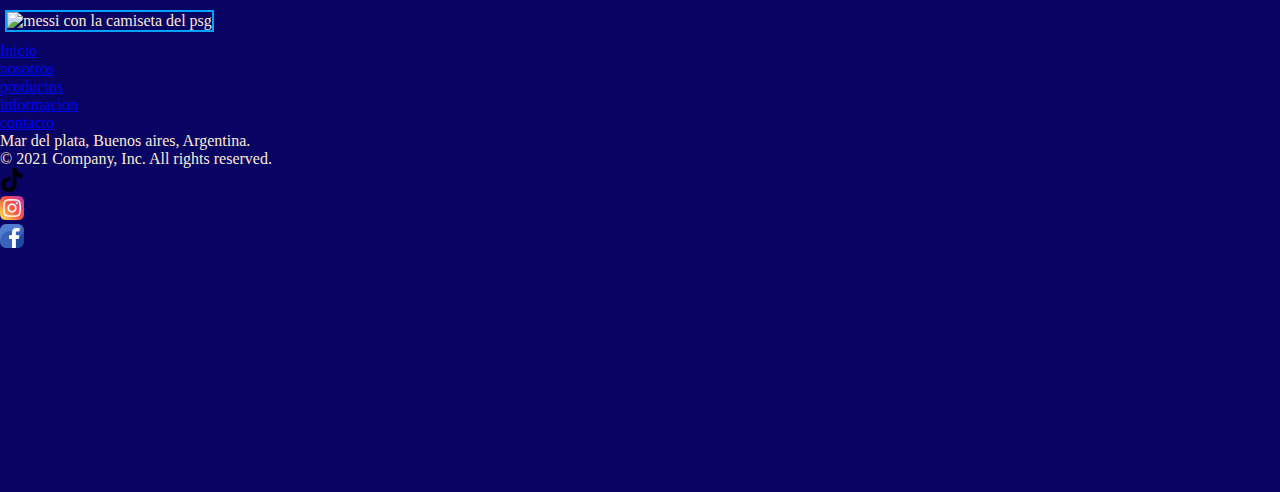
==== commit 065ac756: "formulario contacto" ====
--- a/index.html
+++ b/index.html
@@ -42,6 +42,7 @@
         </ul>
     </nav>
     <!--fin menu-->
+    
     <!--inicio main-->
     <div class="container-fluid">
         <div class="row">
--- a/estilos/estilos.css
+++ b/estilos/estilos.css
@@ -100,6 +100,8 @@
 }
 .paginas iframe{
     width: 100%;
+    
+
    
 }
 
@@ -136,34 +138,34 @@
 /*----main-productos----*/
 
 .productos{
+   
     text-align: center;
     font-style: normal;    
 }
-.productos h2{
-    
+.productos h2{    
     font-size: 30px;
     font-style: bold;
     text-decoration: underline;
 }
-.productos h3{
+.productos div h3{
     font-size: 700;
     font-style: italic;
     text-align: justify;
 }
-.productos section{
-    display: flex;
-    flex-flow: row wrap;
-    justify-content: space-around;
-    align-items: center;
-}
-.productos section div img{
-    width: 100%;
-    height: 300px;   
-    border: solid 2px rgb(0, 162, 255);  
-}
-.productos section div p{
-    text-align: center;
-    line-height: 25px;
+
+
+.productos div div div{
+   
+    margin-top: 10px;
+    background-color: black;
+    border: solid 2px rgb(0, 162, 255);
+}
+.productos div div img{
+    
+    height: 300px;
+}
+.tarjeta{
+    width: 18rem;
 }
 
 
@@ -207,26 +209,20 @@
 /*----main-contacto----*/
 .contacto{
     text-align: center;
-    font-style: normal;
-    padding: 20px;
-    width: 100%;
-}
-.contacto h2{
-    
-    font-size: 30px;
-    font-style: bold;
-    text-decoration: underline;
-}
+
+}
+
+
 .contacto p{    
-    font-size: 500;
-    font-style: italic;
+    padding: 10px;
     margin: 10px;
 }
 .form{
-    margin: 15px;  
-    width: 100%; 
+    text-align: justify;
+    margin: auto;  
+    width: 60%; 
     padding: 10px;
-    border: 1px solid white;
+    border: 5px solid antiquewhite;
 }  
 .form div{
     margin-top: 10px;
@@ -249,18 +245,6 @@
     height: 24px;    
 }
 
-
-
-
-.grilla-galeria{
-    display: grid;
-    grid-template-columns: 30% 30% 30%;
-    grid-template-rows: 50vh;
-}
-
-
-
-
 /*-----------------------tablet-----------------*/
 /*----------------------------------------------*/
 
@@ -274,22 +258,20 @@
         font-size: 5rem;
         text-align: center;
     }
-
 }  
-
-/*-----------seccion-camisetas-----------*/
-
 
 /*-----------aside-----------*/
     .paginas{          
         align-items: center;
     }
     .paginas iframe{
-        margin: 15px;
-        width: 90%;
+        margin: 5px;
+        width: 100%;
         height: 50vh;
     }
 
+/*------------------medium-----------------*/
+/*----------------------------------------------*/
 @media (max-width: 768px){
 
 /*----header----*/    
@@ -319,9 +301,13 @@
     font-size: 300;
 }
 
-/*----main-nosotros----*/
+/*----main-productos----*/
 .productos h3{
     text-align: center;
+}
+
+.tarjeta{
+    width: 90%;   
 }
 
 /*----main-informacion----*/
@@ -365,7 +351,7 @@
     font-size: 3rem;
 }
 
-------nav------
+/*------nav------*/
 .menu{
     height: auto;
 }
@@ -381,8 +367,7 @@
 /*-----------seccion-camisetas-----------*/
 
 .camisetas div img{   
-    height: 60vh;
-   
+    height: 60vh;  
 }
 
 /*-----footer-----*/
@@ -392,11 +377,5 @@
 p{
     font-size: 0.75rem;
 }
-
-
-
-
-
-
     
 }